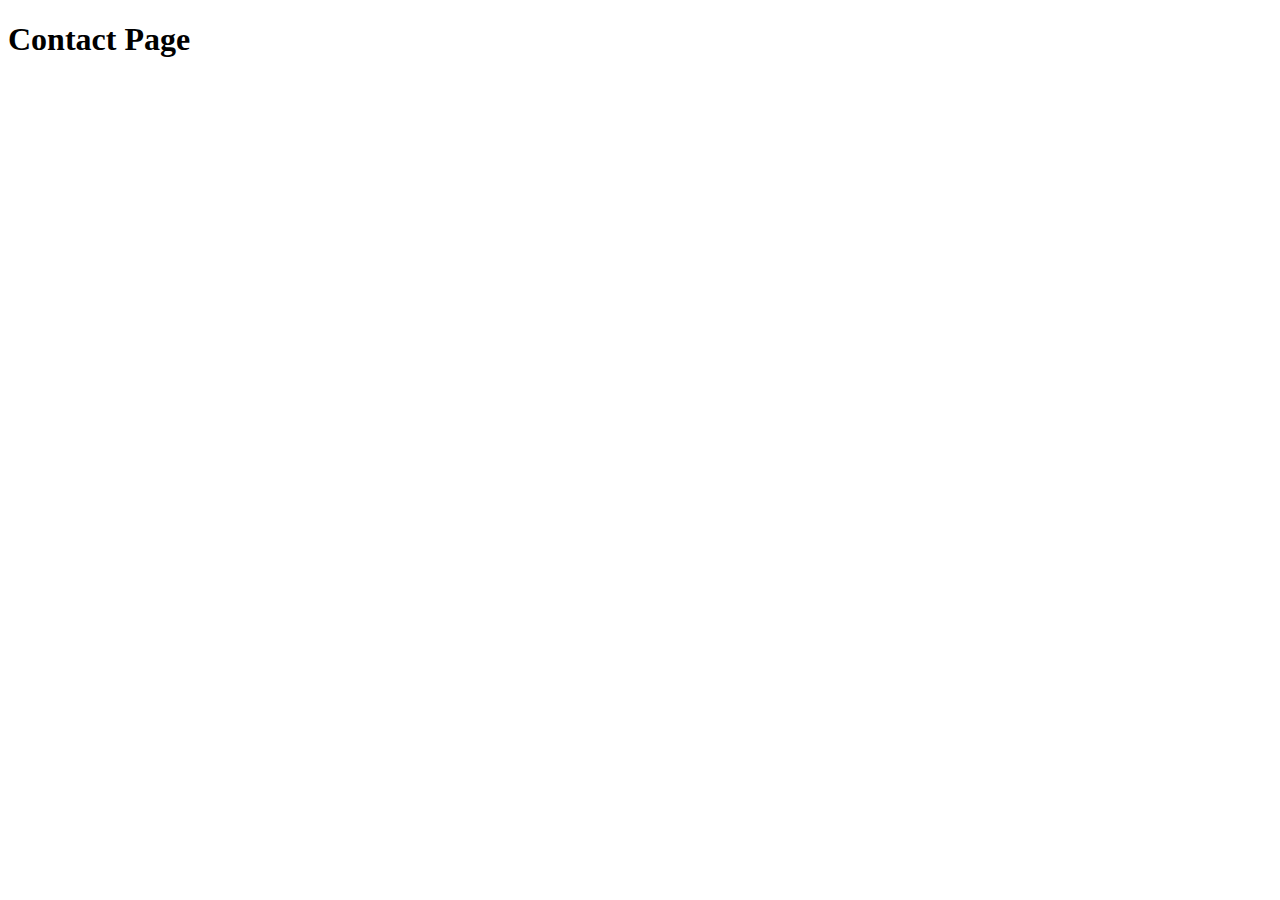
==== contact.html @ 7bd45f53 "added index content" ====
<!DOCTYPE html>
<html lang="en">
<head>
    <meta charset="UTF-8">
    <meta name="viewport" content="width=device-width, initial-scale=1.0">
    <meta http-equiv="X-UA-Compatible" content="ie=edge">
    <title>Document</title>
    <h1>Contact Page</h1>
</head>
<body>
    
</body>
</html>
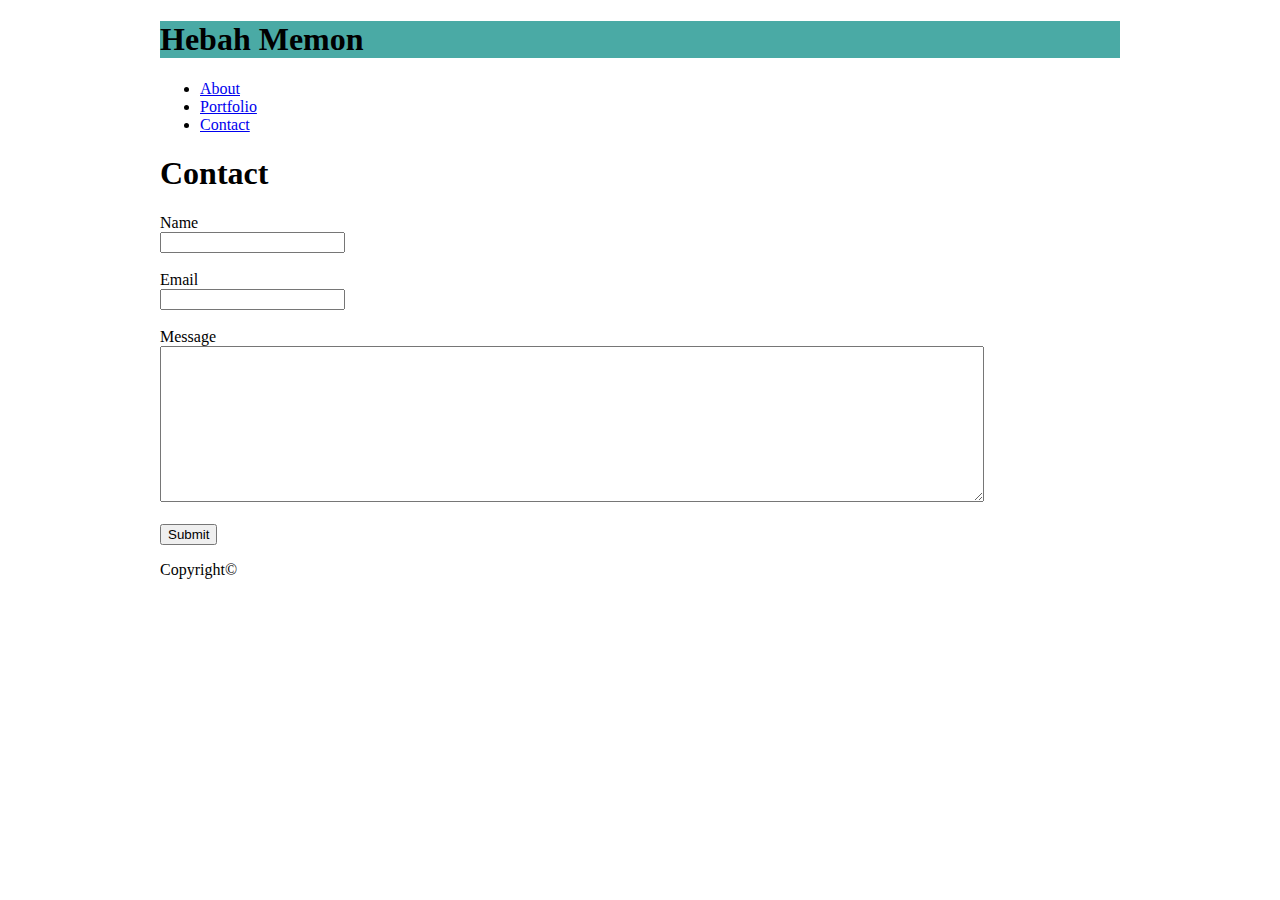
==== commit 1661ed94: "added content to contact and portfolio" ====
--- a/contact.html
+++ b/contact.html
@@ -4,10 +4,38 @@
     <meta charset="UTF-8">
     <meta name="viewport" content="width=device-width, initial-scale=1.0">
     <meta http-equiv="X-UA-Compatible" content="ie=edge">
-    <title>Document</title>
-    <h1>Contact Page</h1>
+    <link rel="stylesheet" href="assets/css/style.css">
+    <title>Contact</title>
+    <div id="logo">
+        <h1>Hebah Memon</h1>
+    </div>
+    <div id="topMenu">
+        <ul>
+            <li><a href="index.html">About</a></li>
+            <li><a href="portfolio.html">Portfolio</a></li>
+            <li><a href="contact.html">Contact</a></li>
+        </ul>
+    </div>
 </head>
 <body>
-    
+    <h1>Contact</h1>
+    <form>
+        Name
+        <br>
+        <input type="text">
+        <br><br>
+        Email
+        <br>
+        <input type="text">
+        <br><br>
+        Message
+        <br>
+        <textarea rows="10" cols="100"></textarea>
+        <br><br>
+        <input type="submit">
+    </form>
+    <div id="footer">
+            <p>Copyright©</p>
+        </div>
 </body>
 </html>--- a/assets/css/style.css
+++ b/assets/css/style.css
@@ -0,0 +1,10 @@
+body {
+    width: 960px;
+    margin: 0 auto;
+}
+
+#logo {
+    background: #4aaaa5;
+    margin-top: 0;
+    width: 
+}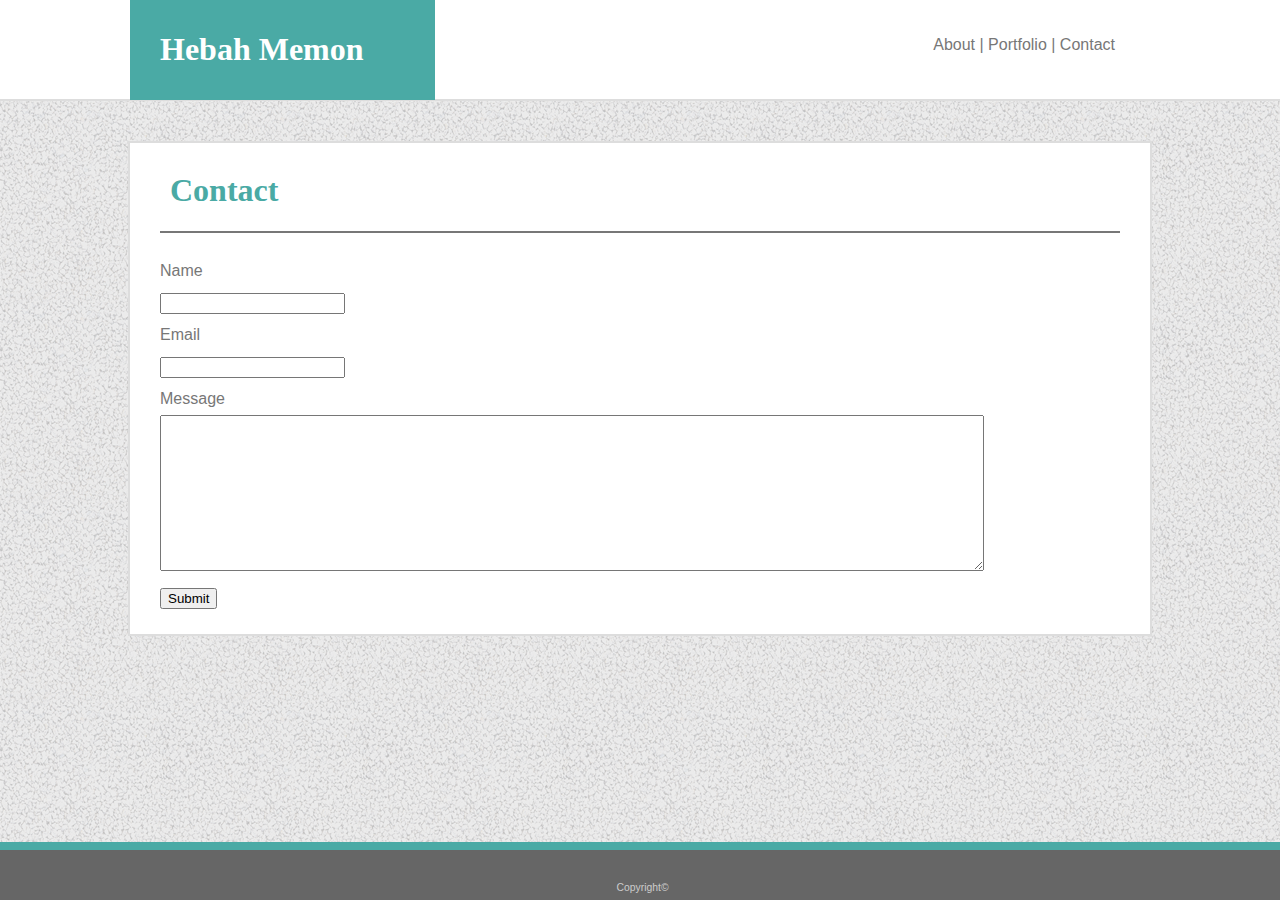
==== commit 81648745: "completed pages" ====
--- a/contact.html
+++ b/contact.html
@@ -1,41 +1,53 @@
 <!DOCTYPE html>
 <html lang="en">
+
 <head>
     <meta charset="UTF-8">
     <meta name="viewport" content="width=device-width, initial-scale=1.0">
     <meta http-equiv="X-UA-Compatible" content="ie=edge">
     <link rel="stylesheet" href="assets/css/style.css">
     <title>Contact</title>
-    <div id="logo">
-        <h1>Hebah Memon</h1>
+    
+</head>
+
+<body>
+    <div id="header">
+        <div id="subhead">
+            <div id="logomain">
+                <h1>Hebah Memon</h1>
+            </div>
+            <div id="topMenu">
+                <ul>
+                    <li><a href="index.html">About</a> |</li>
+                    <li><a href="portfolio.html">Portfolio</a> |</li>
+                    <li><a href="contact.html">Contact</a></li>
+                </ul>
+            </div>
+        </div>
     </div>
-    <div id="topMenu">
-        <ul>
-            <li><a href="index.html">About</a></li>
-            <li><a href="portfolio.html">Portfolio</a></li>
-            <li><a href="contact.html">Contact</a></li>
-        </ul>
-    </div>
-</head>
-<body>
+
+    <section id="main">    
+
     <h1>Contact</h1>
     <form>
         Name
         <br>
         <input type="text">
-        <br><br>
+        <br>
         Email
         <br>
         <input type="text">
-        <br><br>
+        <br>
         Message
         <br>
         <textarea rows="10" cols="100"></textarea>
-        <br><br>
+        <br>
         <input type="submit">
     </form>
-    <div id="footer">
-            <p>Copyright©</p>
-        </div>
+</section>
+    <footer>
+        <p><br><br>Copyright©</p>
+    </footer>
 </body>
+
 </html>--- a/assets/css/style.css
+++ b/assets/css/style.css
@@ -1,10 +1,102 @@
+head {
+    background: #ffffff;
+}
+div#header {
+    background: #ffffff;
+    height: 99px;
+    border-bottom: 2px solid #dddddd;
+}
+div#subhead{
+    width: 960px;
+    margin: auto;
+}
 body {
-    width: 960px;
     margin: 0 auto;
+    color: #777777;
+    background-image: url("../images/gravel.png");
+    font-family: 'Arial', 'Helvetica Neue', Helvetica, sans-serif;   
+}
+h1 {
+    font-family: 'Georgia', Times, 'Times New Roman', serif;
 }
 
-#logo {
+#logomain {
     background: #4aaaa5;
     margin-top: 0;
-    width: 
-}+    margin-left: -30px;
+    padding: 10px 10px 10px 30px;
+    width: 265px;
+    float: left;
+}
+
+h1 {
+    color: #4aaaa5;
+}
+
+#logomain h1 {
+    color: white;
+}
+
+ul {
+    float: right;
+    list-style-type: none;  
+    padding-top: 20px;
+    padding-right: 5px;
+}
+li {
+    display: inline;
+}
+
+a {
+    text-decoration: none;
+    color: #777777;
+}
+
+section#main {
+    background: #ffffff;
+    padding: 10px 30px 20px 30px;
+    width: 960px;
+    margin: 40px auto 110px;
+    line-height: 2em;
+    border: 2px solid #dddddd;
+}
+
+#main h1 {
+    clear: both; 
+    padding: 0 10px 25px 10px;
+    border-bottom: 2px solid #777777;
+}
+
+img {
+    display: inline;
+    float: left;
+    margin: 10px;
+    padding: 20px;
+}
+img#home {
+    display: inline;
+    float: left;
+    margin: 10px; 
+    padding: 0 10px 0 0;
+}
+
+p {
+    padding-left: 5px;
+}
+
+p.hidden {
+    visibility: hidden;
+}
+
+footer {
+    position: fixed;
+    bottom: 0;
+    background: #666666;
+    color: #cccccc;
+    border-top: 8px solid #4aaaa5;
+    width: 100%;
+    height: 50px;
+    padding-bottom: 0;
+    text-align: center;
+    font-size: .65em;
+}
